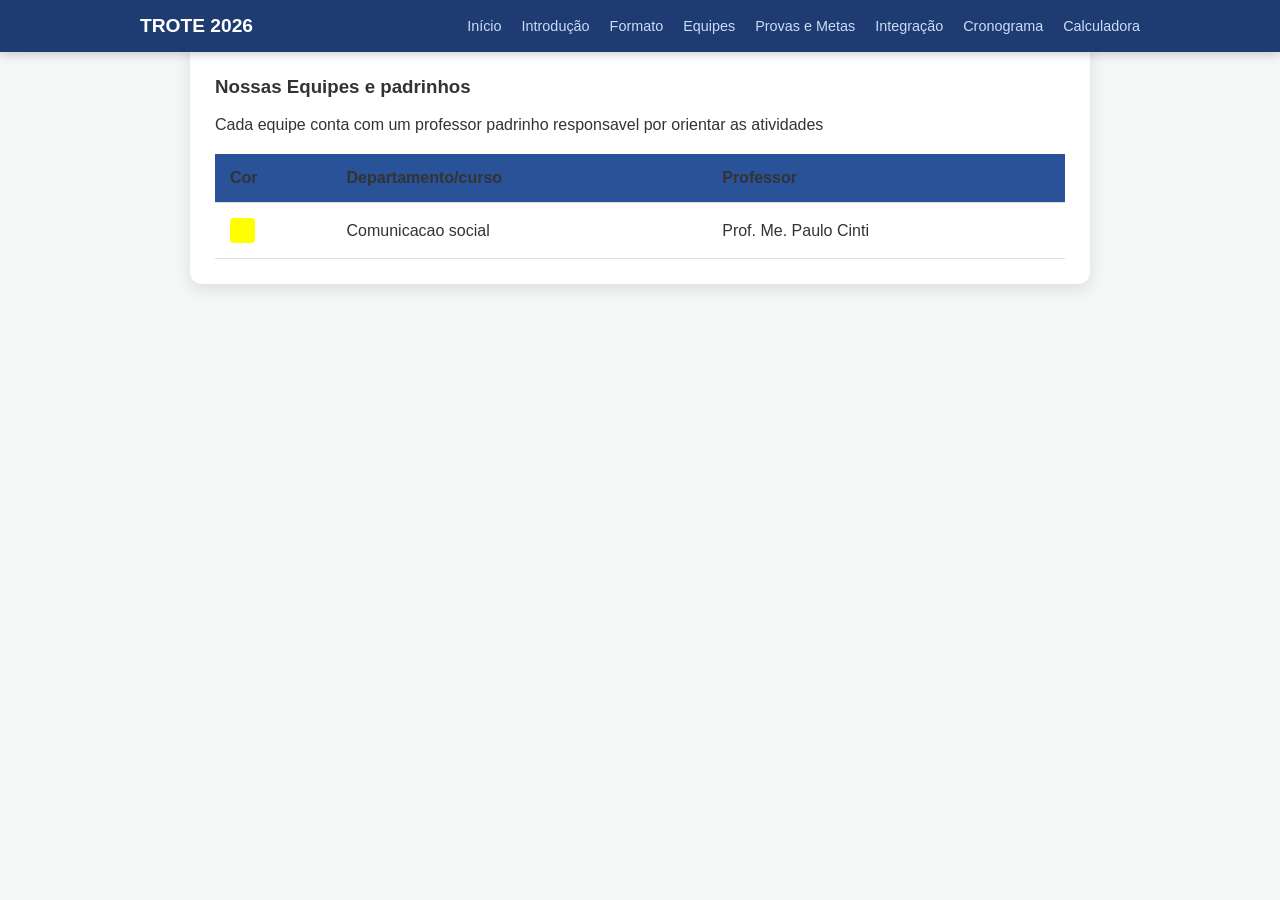
==== equipes.html @ 644526f4 "ain" ====
<!DOCTYPE html>
<html lang="pt-br">
    <head>
        <title> Trote Solidário </title>
        <meta charset="UTF-8">
        <link rel="stylesheet" href="styles.css">
    </head>
    <body>
        <nav class="menu"> <!-- Menu de navegação -->
            <div class="menu-container">
                <a href="index.html" class="menu-logo"> Trote 2026 </a>
                <ul class="lista">
                    <li> <a href="index.html"> Início </a> </li>
                    <li> <a href="introducao.html"> Introdução </a> </li>
                    <li> <a href="formato.html"> Formato </a> </li>
                    <li> <a href="equipes.html"> Equipes </a> </li>
                    <li> <a href="provas.html"> Provas e Metas </a> </li>
                    <li> <a href="integracao.html"> Integração </a> </li>
                    <li> <a href="cronograma.html"> Cronograma </a> </li>
                    <li> <a href="calculadora.html"> Calculadora </a> </li>
                </ul>
            </div>
        </nav>
        <main class="principal">
          <section class="lista-esquipes">
            <h3>Nossas Equipes e padrinhos</h3>
            <p>Cada equipe conta com um professor padrinho responsavel por orientar as atividades</p>
            <table> <!--tabela-->
                <thead><!--cabecalho da tabela -->
                    <tr><!--linha da tabela-->
                        <th> Cor </th> <th>Departamento/curso</th> <th>Professor</th><!--table head-->
                    </tr>
                </thead>
                <tbody>
                    <tr>
                        <td><div class="box-amarela"></div></td>
                        <td> Comunicacao social</td>
                        <td> Prof. Me. Paulo Cinti</td>
                    </tr>
                </tbody>
            </table>
          </section>
        </main>
    </body>
</html>
---- styles.css ----
body {
    margin: 0; font-family: 'Segoe UI', sans-serif;
    background-color: #f4f7f6; color: #333;
}
.menu {
    background-color: #1e3c72;  padding: 15px 0;
    position: sticky; /* menu fica sempre no topo */
    top: 0; /* posição 0 - posição acima */
    z-index: 1000; /*  fica sempre por cima dos outros conteúdos */
    box-shadow: 0 2px 10px rgba(0,0,0,0.2); /* caixa com sombra */
}
.menu-container{
    max-width: 1000px;
    margin: 0 auto;
    display: flex;
    justify-content: space-between;
    align-items: center;
    padding: 0 20px;
}
.menu-logo{
    color: white; /* cor branca */
    text-decoration: none; /* link sem estar sublinhado */
    font-weight: bold; /* negrito */
    font-size: 1.2rem; /* 1.2 * 16px */
    text-transform: uppercase; /* letra maiúscula */
}
.lista {
    list-style: none; display: flex; gap: 20px;
    margin: 0; padding: 0;
}
.lista a{
    color: #CBDCF7; text-decoration: none; font-size: 0.9rem;
    font-weight: 500; transition: color 0.3s; 
}
.lista a:hover {
    color: #ffffff;
}
.cabecalho {
    background-color: #2e4c82; color: white; padding: 60px 20px;
    text-align: center;
}
.cabecalho h1{
    font-size: 2.5rem; margin-bottom: 5px;
}
.cabecalho h2{
    font-weight: 300;
    font-style: italic;
    color: #ffd700; 
}
.principal{
    /* -40px subiu auto embaixo e 40 é na lateral */
    max-width: 900px; margin: -40px auto 40px; padding: 20px;
}
section {
  
    background: white;
    margin-bottom: 20px;
    padding: 25px;
    border-radius: 12px;
    box-shadow: 0 5px 15px rgba(0,0,0,0.1);
}
.importante {
    display: flex;
    gap: 20px;
}
.card-meta {
   
    flex: 1; background: #eef5ff; padding: 15px; border-left: 5px solid #2a5298;
    border-radius: 8px;
}
.recompensas ul {
    list-style: none;
    padding: 0;
}
.recompensas li {
    background: #e9f7ef; margin: 8px 0; padding: 10px;
    border-radius: 5px; color: #27ae60; font-weight: bold;
}
.texto-introducao p {
    line-height: 1,6;
    margin-bottom: 20px;
    text-align: justify;

}

.lista-valores{
   
    list-style: none;
    padding: 0;
}

.lista-valores li{
    
    background: #eef5ff;
    padding: 15px;
    margin-bottom: 10px;
    border-radius: 8px;
    border-left: 5px solid #1e3c72;
}

table{
    width: 100%;
    border-collapse: collapse;
    margin-top: 20px;
    background-color: #ffffff;

}
th , td{
    padding: 15px;
    text-align: left;
    border-bottom: 1px solid #ddd;
}
th {
    background-color: #2a5298;
}
.box-amarela{
    width: 25px; height: 25px;
    border-radius: 4px;
    background: yellow;
}

.prova-one ul{
      list-style: none; /* remove bolinhas padrão */
      padding: 0;
      margin: 0;
      background-color: #f5ecd9; /* fundo bege claro */
      border: 2px dashed #e0a94f; /* borda pontilhada */
      border-radius: 10px; /* cantos arredondados */
      padding: 20px;
      width: fit-content;
      padding-right: 60% ;
}

.prova-one li {
  position: relative;
  padding-left: 30px;
  margin-bottom: 10px;
  font-family: Arial, sans-serif;
  color: #5c4a2d;
}

.cabecalho-provas{
    color: white;
}

.provas-two{
  background-color: #f3e7e7;
  padding: 20px;
  border-radius: 10px;
  border-left: 6px solid #e74c3c;
}

.grifo{
    color: #95862d;
}

.container-yellow{
    border-left: 4px solid #fffb00;
    background-color: #feffe6;
}
footer{
    background-color: #1f3d73;
    color: white;
    text-align: center;
    padding: 15px;
    border-top: 4px solid yellow;
    
}
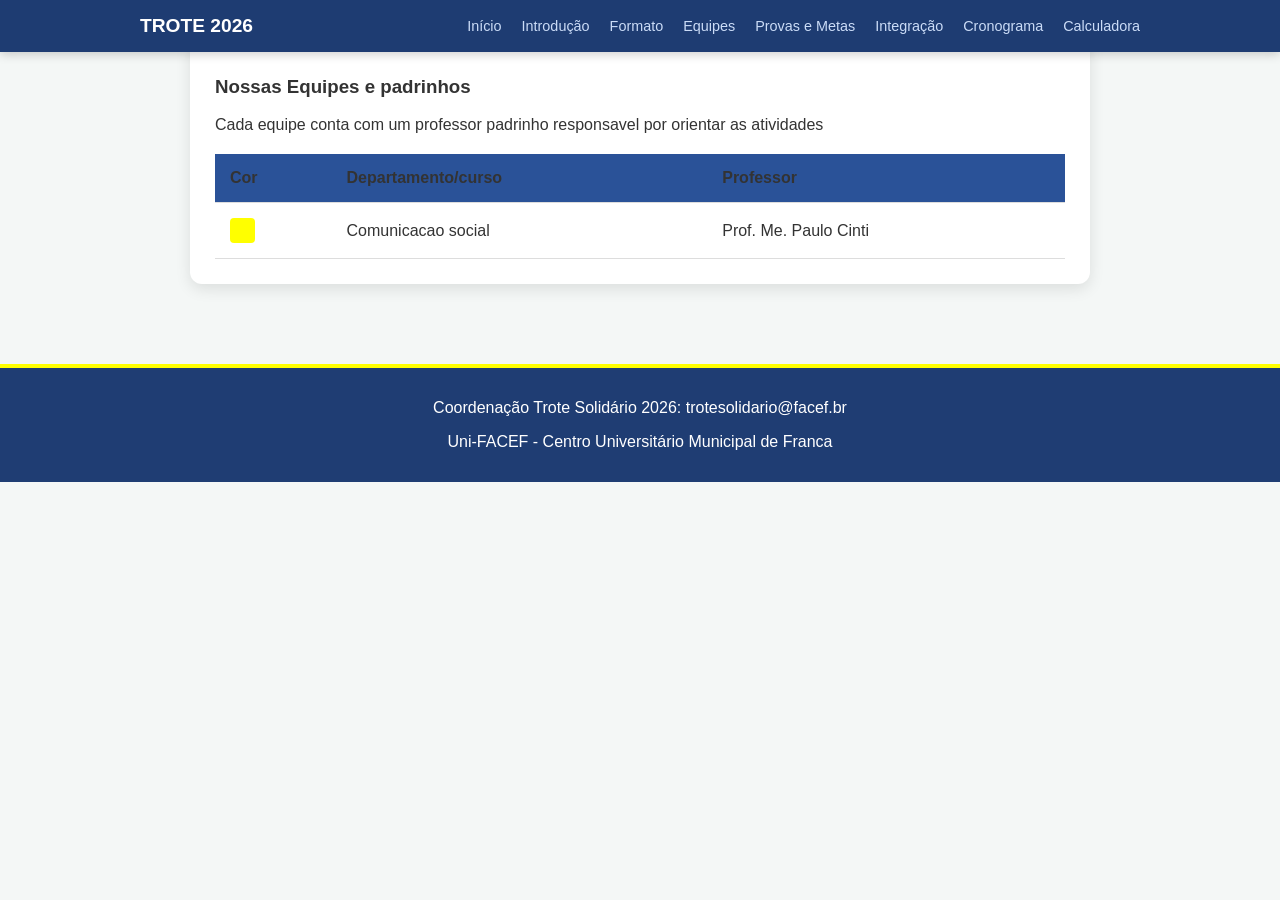
==== commit df42e274: "ain" ====
--- a/equipes.html
+++ b/equipes.html
@@ -41,5 +41,9 @@
             </table>
           </section>
         </main>
+        <footer>
+                <p>Coordenação Trote Solidário 2026: trotesolidario@facef.br</p>
+                <p>Uni-FACEF - Centro Universitário Municipal de Franca</p>
+        </footer>
     </body>
 </html>
--- a/styles.css
+++ b/styles.css
@@ -143,6 +143,10 @@
     color: white;
 }
 
+tr :hover{ /* quando passa o mouse na tabela muda a cor*/
+    background-color: #b5bfd1;
+}
+
 .provas-two{
   background-color: #f3e7e7;
   padding: 20px;
@@ -165,4 +169,68 @@
     padding: 15px;
     border-top: 4px solid yellow;
     
+}
+.evento{
+    margin-bottom: 25px;
+    position: relative;
+}
+.evento ::before{
+    content: '';
+    width: 12px;
+    height: 12px;
+    background: #ff4b2b;
+    border-radius: 50%;
+    position: absolute;
+    left: -28px;
+    top: 5px;
+}
+
+.timeline{
+    border-left: 3px solid #2a5298;
+    padding-left: 20px;
+    margin-top: 20px;
+}
+
+.grid-locais{
+    display: flex;
+    gap: 20px;
+
+}
+.unidade{
+    flex: 1;
+    background: #f8f9fa;
+    padding: 15px;
+    border-radius: 8px;
+    border: 1px solid #dee2e6;
+}
+.unidade h4{
+    color: #2a5298;
+    margin-top: 0;
+}
+.grid-etapas{
+  background: #eef3ff;
+  border-left: 5px solid #1d4ed8;
+  border-radius: 12px;
+  padding: 24px;           
+ 
+}
+.etapas{
+  display: flex;
+  gap: 24px;              
+}
+.lista-1{
+    list-style: none;
+    color: #95862d;
+}
+.listas-etapas{
+    display: flex;
+    gap: 155px;
+}
+.provas-formato{
+    border-left: 5px solid #fffb00;
+
+}
+.lista-integracao{
+    list-style: none;
+    color: #95862d;
 }
